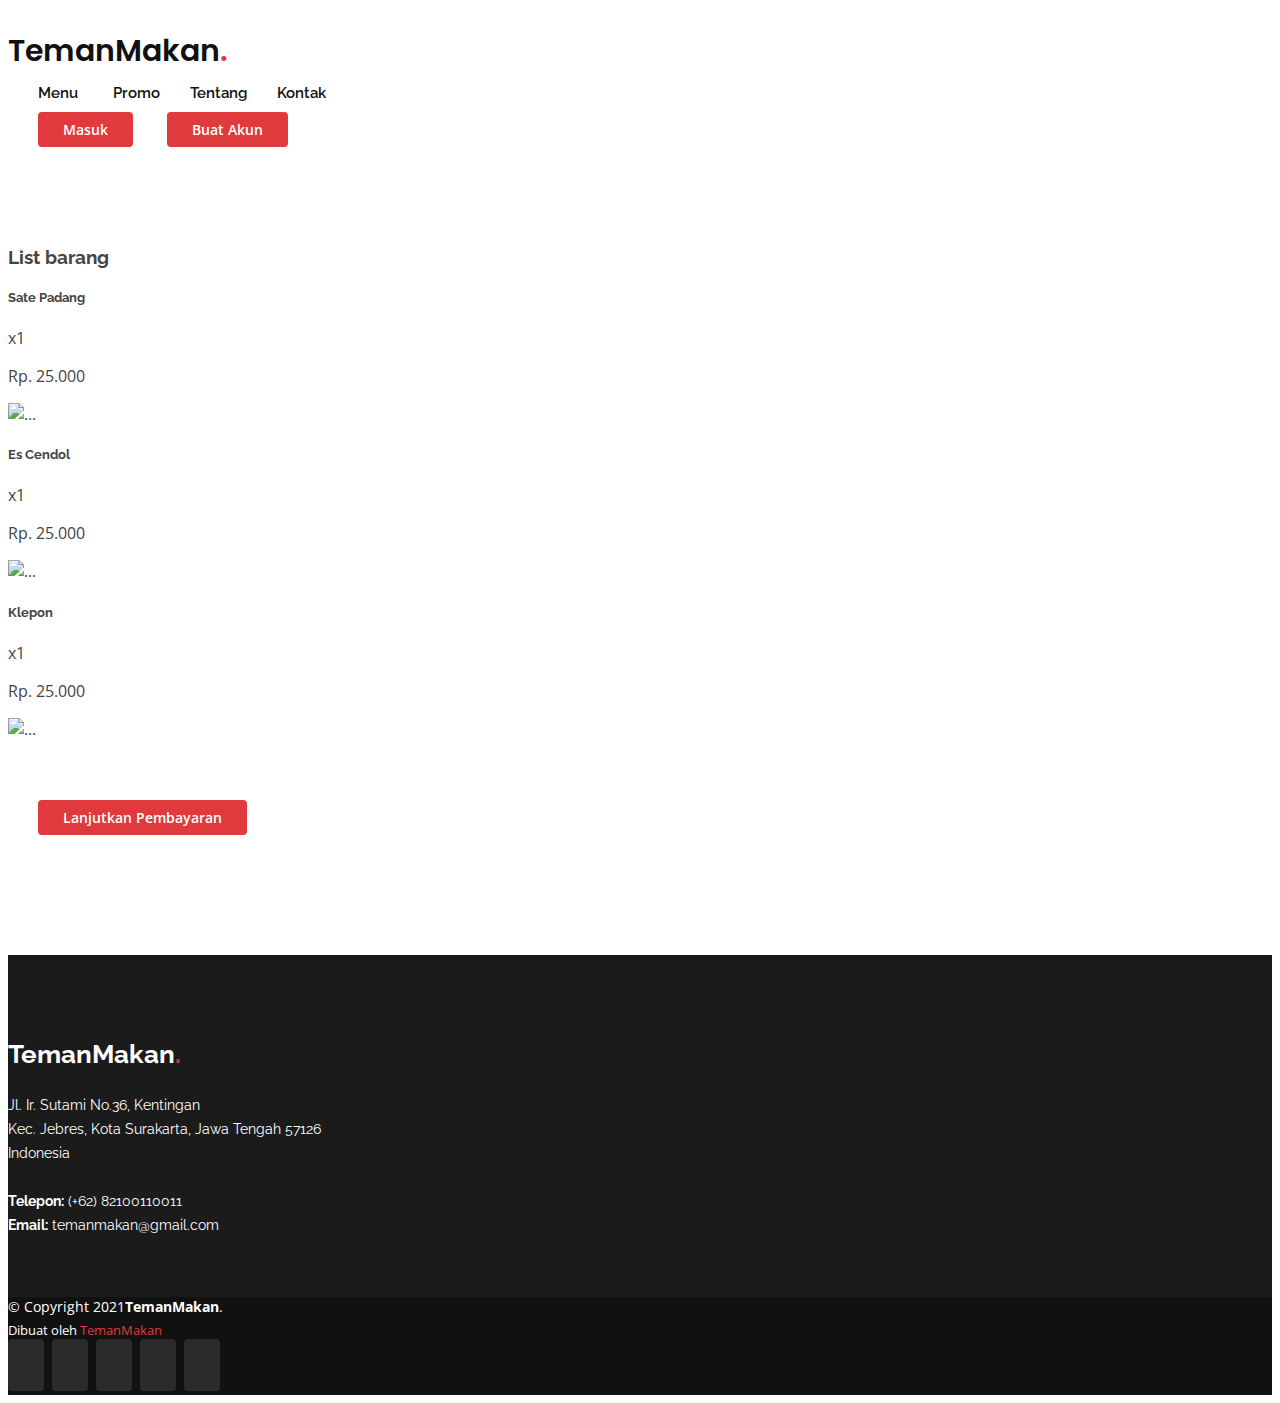
==== checkout.html @ f16b81bd "menambah login dan signup pada navbar" ====
<!DOCTYPE html>
<html lang="en">
  <head>
    <meta charset="utf-8" />
    <meta content="width=device-width, initial-scale=1.0" name="viewport" />

    <title>Teman Makan | Checkout</title>
    <meta content="" name="description" />
    <meta content="" name="keywords" />

    <!-- Favicons -->
    <link href="assets/img/favicon.png" rel="icon" />
    <link href="assets/img/apple-touch-icon.png" rel="apple-touch-icon" />

    <!-- Google Fonts -->
    <link
      href="https://fonts.googleapis.com/css?family=Open+Sans:300,300i,400,400i,600,600i,700,700i|Raleway:300,300i,400,400i,500,500i,600,600i,700,700i|Poppins:300,300i,400,400i,500,500i,600,600i,700,700i"
      rel="stylesheet"
    />

    <!-- Vendor CSS Files -->
    <link href="assets/vendor/aos/aos.css" rel="stylesheet" />
    <link
      href="assets/vendor/bootstrap/css/bootstrap.min.css"
      rel="stylesheet"
    />
    <link
      href="assets/vendor/bootstrap-icons/bootstrap-icons.css"
      rel="stylesheet"
    />
    <link href="assets/vendor/boxicons/css/boxicons.min.css" rel="stylesheet" />
    <link
      href="assets/vendor/glightbox/css/glightbox.min.css"
      rel="stylesheet"
    />
    <link href="assets/vendor/remixicon/remixicon.css" rel="stylesheet" />
    <link href="assets/vendor/swiper/swiper-bundle.min.css" rel="stylesheet" />

    <!-- Template Main CSS File -->
    <link href="assets/css/style.css" rel="stylesheet" />

    <!-- =======================================================
  * Template Name: Presento - v3.6.0
  * Template URL: https://bootstrapmade.com/presento-bootstrap-corporate-template/
  * Author: BootstrapMade.com
  * License: https://bootstrapmade.com/license/
  ======================================================== -->
  </head>

  <body>
    <!-- ======= Header ======= -->
    <header id="header" class="fixed-top d-flex align-items-center">
      <div class="container d-flex align-items-center">
        <h1 class="logo me-auto">
          <a href="index.html">TemanMakan<span>.</span></a>
        </h1>
        <!-- Uncomment below if you prefer to use an image logo -->
        <!-- <a href="index.html" class="logo me-auto"><img src="assets/img/logo.png" alt=""></a>-->

        <nav id="navbar" class="navbar order-last order-lg-0">
          <ul>
            <li class="dropdown">
              <a href="#"
                ><span>Menu</span> <i class="bi bi-chevron-down"></i
              ></a>
              <ul>
                <li><a href="menu.html">Makanan</a></li>
                <li><a href="menu.html">Minuman</a></li>
                <li><a href="menu.html">Kudapan</a></li>
              </ul>
            </li>
            <li><a class="nav-link scrollto" href="#promo">Promo</a></li>
            <li><a class="nav-link scrollto" href="#tentang">Tentang</a></li>
            <li><a class="nav-link scrollto" href="#kontak">Kontak</a></li>
          </ul>
          <i class="bi bi-list mobile-nav-toggle"></i>
        </nav>
        <!-- .navbar -->

        <a href="#" class="get-started-btn scrollto">Masuk</a>
        <a href="#" class="get-started-btn scrollto buat-akun">Buat Akun</a>
      </div>
    </header>
    <!-- End Header -->

    <!-- ======= Hero Section ======= -->

    <section id="section-checkout">
      <div class="container">
        <div class="row mt-5">
          <h3>List barang</h3>
        </div>

        <div class="row mt-5 justify-content-center">
          <div class="col-sm-6 my-auto">
            <h5>Sate Padang</h5>
            <p>x1</p>
            <p>Rp. 25.000</p>
          </div>
          <div class="col-sm-3 text-center">
            <img src="img/sate-padang.jfif" class="card-img-top" alt="..." />
          </div>
        </div>

        <div class="row mt-5 justify-content-center">
          <div class="col-sm-6 my-auto">
            <h5>Es Cendol</h5>
            <p>x1</p>
            <p>Rp. 25.000</p>
          </div>
          <div class="col-sm-3 text-center">
            <img src="img/cendol.jpg" class="card-img-top" alt="..." />
          </div>
        </div>

        <div class="row mt-5 justify-content-center">
          <div class="col-sm-6 my-auto">
            <h5>Klepon</h5>
            <p>x1</p>
            <p>Rp. 25.000</p>
          </div>
          <div class="col-sm-3 text-center">
            <img src="img/klepon.jpg" class="card-img-top" alt="..." />
          </div>
        </div>

        <section class="cartButton text-center">
          <a href="checkout.html" class="get-started-btn scrollto" id="checkout"
            >Lanjutkan Pembayaran</a
          >
        </section>
      </div>
    </section>

    <!-- ======= Footer ======= -->
    <footer id="footer">
      <div class="footer-top">
        <div class="container">
          <div class="row">
            <div class="col-lg-3 col-md-6 footer-contact">
              <h3>TemanMakan<span>.</span></h3>
              <p>
                Jl. Ir. Sutami No.36, Kentingan <br />
                Kec. Jebres, Kota Surakarta, Jawa Tengah 57126<br />
                Indonesia <br /><br />
                <strong>Telepon:</strong> (+62) 82100110011<br />
                <strong>Email:</strong> temanmakan@gmail.com<br />
              </p>
            </div>
          </div>
        </div>
      </div>

      <div class="container d-md-flex py-4">
        <div class="me-md-auto text-center text-md-start">
          <div class="copyright">
            &copy; Copyright 2021<strong><span>TemanMakan</span></strong
            >.
          </div>
          <div class="credits">
            <!-- All the links in the footer should remain intact. -->
            <!-- You can delete the links only if you purchased the pro version. -->
            <!-- Licensing information: https://bootstrapmade.com/license/ -->
            <!-- Purchase the pro version with working PHP/AJAX contact form: https://bootstrapmade.com/presento-bootstrap-corporate-template/ -->
            Dibuat oleh <a href="#">TemanMakan</a>
          </div>
        </div>
        <div class="social-links text-center text-md-end pt-3 pt-md-0">
          <a href="#" class="twitter"><i class="bx bxl-twitter"></i></a>
          <a href="#" class="facebook"><i class="bx bxl-facebook"></i></a>
          <a href="#" class="instagram"><i class="bx bxl-instagram"></i></a>
          <a href="#" class="google-plus"><i class="bx bxl-skype"></i></a>
          <a href="#" class="linkedin"><i class="bx bxl-linkedin"></i></a>
        </div>
      </div>
    </footer>
    <!-- End Footer -->

    <a
      href="#"
      class="back-to-top d-flex align-items-center justify-content-center"
      ><i class="bi bi-arrow-up-short"></i
    ></a>

    <!-- Vendor JS Files -->
    <script src="assets/vendor/aos/aos.js"></script>
    <script src="assets/vendor/bootstrap/js/bootstrap.bundle.min.js"></script>
    <script src="assets/vendor/glightbox/js/glightbox.min.js"></script>
    <script src="assets/vendor/isotope-layout/isotope.pkgd.min.js"></script>
    <script src="assets/vendor/php-email-form/validate.js"></script>
    <script src="assets/vendor/purecounter/purecounter.js"></script>
    <script src="assets/vendor/swiper/swiper-bundle.min.js"></script>

    <!-- Template Main JS File -->
    <script src="assets/js/main.js"></script>
  </body>
</html>
---- assets/css/style.css ----
/**
* Template Name: Presento - v3.6.0
* Template URL: https://bootstrapmade.com/presento-bootstrap-corporate-template/
* Author: BootstrapMade.com
* License: https://bootstrapmade.com/license/
*/

/*--------------------------------------------------------------
# General
--------------------------------------------------------------*/
body {
  font-family: "Open Sans", sans-serif;
  color: #444444;
}
/* Buat akun */

a {
  color: #e03a3c;
  text-decoration: none;
}

a:hover {
  color: #e76668;
  text-decoration: none;
}

h1,
h2,
h3,
h4,
h5,
h6 {
  font-family: "Raleway", sans-serif;
}

/*--------------------------------------------------------------
# Back to top button
--------------------------------------------------------------*/
.back-to-top {
  position: fixed;
  visibility: hidden;
  opacity: 0;
  right: 15px;
  bottom: 15px;
  z-index: 996;
  background: #e03a3c;
  width: 40px;
  height: 40px;
  border-radius: 4px;
  transition: all 0.4s;
}
.back-to-top i {
  font-size: 28px;
  color: #fff;
  line-height: 0;
}
.back-to-top:hover {
  background: #e65d5f;
  color: #fff;
}
.back-to-top.active {
  visibility: visible;
  opacity: 1;
}

/*--------------------------------------------------------------
# Disable aos animation delay on mobile devices
--------------------------------------------------------------*/
@media screen and (max-width: 768px) {
  [data-aos-delay] {
    transition-delay: 0 !important;
  }
}
/*--------------------------------------------------------------
# Header
--------------------------------------------------------------*/
#header {
  background: #fff;
  transition: all 0.5s;
  z-index: 997;
  padding: 20px 0;
}
#header.header-scrolled {
  padding: 12px 0;
  box-shadow: 0px 2px 15px rgba(0, 0, 0, 0.1);
}
#header .logo {
  font-size: 30px;
  margin: 0;
  padding: 0;
  font-weight: 600;
  font-family: "Poppins", sans-serif;
}
#header .logo a {
  color: #111111;
}
#header .logo a span {
  color: #e03a3c;
}
#header .logo img {
  max-height: 40px;
}

/*--------------------------------------------------------------
# Get Startet Button
--------------------------------------------------------------*/
.get-started-btn {
  margin-left: 30px;
  background: #e03a3c;
  color: #fff;
  border-radius: 4px;
  padding: 8px 25px;
  white-space: nowrap;
  transition: 0.3s;
  font-size: 14px;
  font-weight: 600;
  display: inline-block;
}
.get-started-btn:hover {
  background: #111111;
  color: #fff;
}
@media (max-width: 992px) {
  .get-started-btn {
    margin: 0 15px 0 0;
    padding: 6px 18px;
  }
}

/*--------------------------------------------------------------
# Navigation Menu
--------------------------------------------------------------*/
/**
* Desktop Navigation 
*/
.navbar {
  padding: 0;
}
.navbar ul {
  margin: 0;
  padding: 0;
  display: flex;
  list-style: none;
  align-items: center;
}
.navbar li {
  position: relative;
}
.navbar a,
.navbar a:focus {
  display: flex;
  align-items: center;
  justify-content: space-between;
  padding: 10px 0 10px 30px;
  font-family: "Raleway", sans-serif;
  font-size: 15px;
  font-weight: 600;
  color: #111111;
  white-space: nowrap;
  transition: 0.3s;
}
.navbar a i,
.navbar a:focus i {
  font-size: 12px;
  line-height: 0;
  margin-left: 5px;
}
.navbar a:hover,
.navbar .active,
.navbar .active:focus,
.navbar li:hover > a {
  color: #e03a3c;
}
.navbar .dropdown ul {
  display: block;
  position: absolute;
  left: 30px;
  top: calc(100% + 30px);
  margin: 0;
  padding: 10px 0;
  z-index: 99;
  opacity: 0;
  visibility: hidden;
  background: #fff;
  box-shadow: 0px 0px 30px rgba(127, 137, 161, 0.25);
  transition: 0.3s;
}
.navbar .dropdown ul li {
  min-width: 200px;
}
.navbar .dropdown ul a {
  padding: 10px 20px;
  font-size: 14px;
}
.navbar .dropdown ul a i {
  font-size: 12px;
}
.navbar .dropdown ul a:hover,
.navbar .dropdown ul .active:hover,
.navbar .dropdown ul li:hover > a {
  color: #e03a3c;
}
.navbar .dropdown:hover > ul {
  opacity: 1;
  top: 100%;
  visibility: visible;
}
.navbar .dropdown .dropdown ul {
  top: 0;
  left: calc(100% - 30px);
  visibility: hidden;
}
.navbar .dropdown .dropdown:hover > ul {
  opacity: 1;
  top: 0;
  left: 100%;
  visibility: visible;
}
@media (max-width: 1366px) {
  .navbar .dropdown .dropdown ul {
    left: -90%;
  }
  .navbar .dropdown .dropdown:hover > ul {
    left: -100%;
  }
}

/**
* Mobile Navigation 
*/
.mobile-nav-toggle {
  color: #111111;
  font-size: 28px;
  cursor: pointer;
  display: none;
  line-height: 0;
  transition: 0.5s;
}
.mobile-nav-toggle.bi-x {
  color: #fff;
}

@media (max-width: 991px) {
  .mobile-nav-toggle {
    display: block;
  }

  .navbar ul {
    display: none;
  }
}
.navbar-mobile {
  position: fixed;
  overflow: hidden;
  top: 0;
  right: 0;
  left: 0;
  bottom: 0;
  background: rgba(0, 0, 0, 0.9);
  transition: 0.3s;
  z-index: 999;
}
.navbar-mobile .mobile-nav-toggle {
  position: absolute;
  top: 15px;
  right: 15px;
}
.navbar-mobile ul {
  display: block;
  position: absolute;
  top: 55px;
  right: 15px;
  bottom: 15px;
  left: 15px;
  padding: 10px 0;
  background-color: #fff;
  overflow-y: auto;
  transition: 0.3s;
}
.navbar-mobile a,
.navbar-mobile a:focus {
  padding: 10px 20px;
  font-size: 15px;
  color: #111111;
}
.navbar-mobile a:hover,
.navbar-mobile .active,
.navbar-mobile li:hover > a {
  color: #e03a3c;
}
.navbar-mobile .getstarted,
.navbar-mobile .getstarted:focus {
  margin: 15px;
}
.navbar-mobile .dropdown ul {
  position: static;
  display: none;
  margin: 10px 20px;
  padding: 10px 0;
  z-index: 99;
  opacity: 1;
  visibility: visible;
  background: #fff;
  box-shadow: 0px 0px 30px rgba(127, 137, 161, 0.25);
}
.navbar-mobile .dropdown ul li {
  min-width: 200px;
}
.navbar-mobile .dropdown ul a {
  padding: 10px 20px;
}
.navbar-mobile .dropdown ul a i {
  font-size: 12px;
}
.navbar-mobile .dropdown ul a:hover,
.navbar-mobile .dropdown ul .active:hover,
.navbar-mobile .dropdown ul li:hover > a {
  color: #e03a3c;
}
.navbar-mobile .dropdown > .dropdown-active {
  display: block;
}

/*--------------------------------------------------------------
# Hero Section
--------------------------------------------------------------*/
#hero {
  width: 100%;
  height: 100vh;
  background: url("../../img/getukhome.jpg") top center no-repeat;
  background-size: cover;
  position: relative;
  padding-top: 82px;
}
#hero:before {
  content: "";
  background: rgba(0, 0, 0, 0.6);
  position: absolute;
  bottom: 0;
  top: 0;
  left: 0;
  right: 0;
}
#hero h1 {
  margin: 0;
  font-size: 48px;
  font-weight: 700;
  color: #fff;
}
#hero h2 {
  color: #fff;
  margin: 10px 0 0 0;
  font-size: 24px;
}
#hero .btn-get-started {
  font-family: "Raleway", sans-serif;
  font-weight: 500;
  font-size: 16px;
  letter-spacing: 1px;
  display: inline-block;
  padding: 10px 30px;
  border-radius: 4px;
  transition: 0.5s;
  margin-top: 30px;
  color: #fff;
  background: #e03a3c;
  border: 2px solid #e03a3c;
}
#hero .btn-get-started:hover {
  background: transparent;
  border-color: #fff;
}

/* Hero Text */
#hero h3 {
  color: white;
}

/* card price */
.card .price {
  color: #18d26e;
  text-align: right;
}

/* checktout  */
#section-checkout img {
  width: 150px;
}

@media (max-width: 768px) {
  #hero {
    text-align: center;
    padding-top: 58px;
  }
  #hero h1 {
    font-size: 28px;
  }
  #hero h2 {
    font-size: 18px;
    line-height: 24px;
  }
}
@media (max-height: 500px) {
  #hero {
    height: 120vh;
  }
}

/*--------------------------------------------------------------
# Sections General
--------------------------------------------------------------*/
section {
  padding: 60px 0;
  overflow: hidden;
  position: relative;
}

.section-title {
  text-align: center;
  padding-bottom: 30px;
  position: relative;
}
.section-title h2 {
  font-size: 32px;
  font-weight: bold;
  text-transform: uppercase;
  margin-bottom: 20px;
  padding-bottom: 20px;
  position: relative;
}
.section-title h2::after {
  content: "";
  position: absolute;
  display: block;
  width: 50px;
  height: 3px;
  background: #e03a3c;
  bottom: 0;
  left: calc(50% - 25px);
}
.section-title p {
  margin-bottom: 0;
}

.section-bg {
  padding: 120px 0;
  color: #fff;
}
.section-bg:before {
  content: "";
  background: #1b1b1b;
  position: absolute;
  bottom: 60px;
  top: 60px;
  left: 0;
  right: 0;
  transform: skewY(-3deg);
}

/*--------------------------------------------------------------
# Breadcrumbs
--------------------------------------------------------------*/
.breadcrumbs {
  padding: 15px 0;
  background: #2b2b2b;
  min-height: 40px;
  margin-top: 82px;
  color: #fff;
}
.breadcrumbs h2 {
  font-size: 28px;
  font-weight: 500;
}
.breadcrumbs ol {
  display: flex;
  flex-wrap: wrap;
  list-style: none;
  padding: 0 0 10px 0;
  margin: 0;
  font-size: 14px;
}
.breadcrumbs ol a {
  color: #aaaaaa;
}
.breadcrumbs ol a:hover {
  color: #fff;
  transition: 0.3s;
}
.breadcrumbs ol li + li {
  padding-left: 10px;
}
.breadcrumbs ol li + li::before {
  display: inline-block;
  padding-right: 10px;
  color: #e03a3c;
  content: "/";
}

/*--------------------------------------------------------------
# Clients
--------------------------------------------------------------*/
.clients .swiper-pagination {
  margin-top: 20px;
  position: relative;
}
.clients .swiper-pagination .swiper-pagination-bullet {
  width: 12px;
  height: 12px;
  background-color: #fff;
  opacity: 1;
  border: 1px solid #e03a3c;
}
.clients .swiper-pagination .swiper-pagination-bullet-active {
  background-color: #e03a3c;
}
.clients .swiper-slide img {
  opacity: 0.5;
  transition: 0.3s;
  filter: grayscale(100);
}
.clients .swiper-slide img:hover {
  opacity: 1;
  filter: none;
}

/*--------------------------------------------------------------
# About
--------------------------------------------------------------*/
.about .container {
  position: relative;
  z-index: 10;
}
.about .content {
  padding: 30px 30px 30px 0;
}
.about .content h3 {
  font-weight: 700;
  font-size: 34px;
  margin-bottom: 30px;
}
.about .content p {
  margin-bottom: 30px;
}
.about .content .about-btn {
  padding: 8px 30px 9px 30px;
  color: #fff;
  border-radius: 50px;
  transition: 0.3s;
  text-transform: uppercase;
  font-weight: 600;
  font-size: 13px;
  display: inline-flex;
  align-items: center;
  border: 2px solid #e03a3c;
}
.about .content .about-btn i {
  font-size: 16px;
  padding-left: 5px;
}
.about .content .about-btn:hover {
  background: #e35052;
  background: #e03a3c;
}
.about .icon-boxes .icon-box {
  margin-top: 30px;
}
.about .icon-boxes .icon-box i {
  font-size: 40px;
  color: #e03a3c;
  margin-bottom: 10px;
}
.about .icon-boxes .icon-box h4 {
  font-size: 20px;
  font-weight: 700;
  margin: 0 0 10px 0;
}
.about .icon-boxes .icon-box p {
  font-size: 15px;
  color: #848484;
}
@media (max-width: 1200px) {
  .about .content {
    padding-right: 0;
  }
}
@media (max-width: 768px) {
  .about {
    text-align: center;
  }
}

/*--------------------------------------------------------------
# Counts
--------------------------------------------------------------*/
.counts {
  padding-top: 80px;
}
.counts .count-box {
  padding: 30px 30px 25px 30px;
  width: 100%;
  position: relative;
  text-align: center;
  box-shadow: 0px 2px 35px rgba(0, 0, 0, 0.06);
  border-radius: 4px;
}
.counts .count-box i {
  position: absolute;
  width: 54px;
  height: 54px;
  top: -27px;
  left: 50%;
  transform: translateX(-50%);
  font-size: 24px;
  background: #fff;
  color: #e03a3c;
  border-radius: 50px;
  border: 2px solid #fff;
  box-shadow: 0px 2px 25px rgba(0, 0, 0, 0.1);
  display: inline-flex;
  align-items: center;
  justify-content: center;
}
.counts .count-box span {
  font-size: 36px;
  display: block;
  font-weight: 700;
  color: #111111;
}
.counts .count-box p {
  padding: 0;
  margin: 0;
  font-family: "Raleway", sans-serif;
  font-size: 14px;
}

/*--------------------------------------------------------------
# Tabs
--------------------------------------------------------------*/
.tabs .nav-tabs {
  border: 0;
}
.tabs .nav-link {
  border: 1px solid #b9b9b9;
  padding: 15px;
  transition: 0.3s;
  color: #111111;
  border-radius: 0;
  display: flex;
  align-items: center;
  justify-content: center;
  cursor: pointer;
}
.tabs .nav-link i {
  padding-right: 15px;
  font-size: 48px;
}
.tabs .nav-link h4 {
  font-size: 18px;
  font-weight: 600;
  margin: 0;
}
.tabs .nav-link:hover {
  color: #e03a3c;
}
.tabs .nav-link.active {
  background: #e03a3c;
  color: #fff;
  border-color: #e03a3c;
}
@media (max-width: 768px) {
  .tabs .nav-link i {
    padding: 0;
    line-height: 1;
    font-size: 36px;
  }
}
@media (max-width: 575px) {
  .tabs .nav-link {
    padding: 15px;
  }
  .tabs .nav-link i {
    font-size: 24px;
  }
}
.tabs .tab-content {
  margin-top: 30px;
}
.tabs .tab-pane h3 {
  font-weight: 600;
  font-size: 26px;
}
.tabs .tab-pane ul {
  list-style: none;
  padding: 0;
}
.tabs .tab-pane ul li {
  padding-bottom: 10px;
}
.tabs .tab-pane ul i {
  font-size: 20px;
  padding-right: 4px;
  color: #e03a3c;
}
.tabs .tab-pane p:last-child {
  margin-bottom: 0;
}

/*--------------------------------------------------------------
# Services
--------------------------------------------------------------*/
.services .icon-box {
  margin-bottom: 20px;
  padding: 30px;
  border-radius: 6px;
  background: #252525;
  transition: 0.3s;
}
.services .icon-box:hover {
  background: #2b2b2b;
}
.services .icon-box i {
  float: left;
  color: #e03a3c;
  font-size: 40px;
  line-height: 0;
}
.services .icon-box h4 {
  margin-left: 70px;
  font-weight: 700;
  margin-bottom: 15px;
  font-size: 18px;
}
.services .icon-box h4 a {
  color: #fff;
  transition: 0.3s;
}
.services .icon-box h4 a:hover {
  text-decoration: underline;
}
.services .icon-box .icon-box:hover h4 a {
  color: #e03a3c;
}
.services .icon-box p {
  margin-left: 70px;
  line-height: 24px;
  font-size: 14px;
}

/*--------------------------------------------------------------
# Portfolio
--------------------------------------------------------------*/
.portfolio .portfolio-item {
  margin-bottom: 30px;
}
.portfolio #portfolio-flters {
  padding: 0;
  margin: 0 auto 20px auto;
  list-style: none;
  text-align: center;
}
.portfolio #portfolio-flters li {
  cursor: pointer;
  display: inline-block;
  padding: 8px 15px 10px 15px;
  font-size: 14px;
  font-weight: 600;
  line-height: 1;
  text-transform: uppercase;
  color: #444444;
  margin-bottom: 5px;
  transition: all 0.3s ease-in-out;
  border-radius: 3px;
}
.portfolio #portfolio-flters li:hover,
.portfolio #portfolio-flters li.filter-active {
  color: #fff;
  background: #e03a3c;
}
.portfolio #portfolio-flters li:last-child {
  margin-right: 0;
}
.portfolio .portfolio-wrap {
  transition: 0.3s;
  position: relative;
  overflow: hidden;
  z-index: 1;
  background: rgba(17, 17, 17, 0.6);
}
.portfolio .portfolio-wrap::before {
  content: "";
  background: rgba(17, 17, 17, 0.6);
  position: absolute;
  left: 0;
  right: 0;
  top: 0;
  bottom: 0;
  transition: all ease-in-out 0.3s;
  z-index: 2;
  opacity: 0;
}
.portfolio .portfolio-wrap img {
  transition: all ease-in-out 0.3s;
}
.portfolio .portfolio-wrap .portfolio-info {
  opacity: 0;
  position: absolute;
  top: 0;
  left: 0;
  right: 0;
  bottom: 0;
  z-index: 3;
  transition: all ease-in-out 0.3s;
  display: flex;
  flex-direction: column;
  justify-content: flex-end;
  align-items: flex-start;
  padding: 20px;
}
.portfolio .portfolio-wrap .portfolio-info h4 {
  font-size: 20px;
  color: #fff;
  font-weight: 600;
}
.portfolio .portfolio-wrap .portfolio-info p {
  color: rgba(255, 255, 255, 0.7);
  font-size: 14px;
  text-transform: uppercase;
  padding: 0;
  margin: 0;
  font-style: italic;
}
.portfolio .portfolio-wrap .portfolio-links {
  text-align: center;
  z-index: 4;
}
.portfolio .portfolio-wrap .portfolio-links a {
  color: rgba(255, 255, 255, 0.4);
  margin: 0 5px 0 0;
  font-size: 28px;
  display: inline-block;
  transition: 0.3s;
}
.portfolio .portfolio-wrap .portfolio-links a:hover {
  color: #fff;
}
.portfolio .portfolio-wrap:hover::before {
  opacity: 1;
}
.portfolio .portfolio-wrap:hover img {
  transform: scale(1.2);
}
.portfolio .portfolio-wrap:hover .portfolio-info {
  opacity: 1;
}

/*--------------------------------------------------------------
# Portfolio Details
--------------------------------------------------------------*/
.portfolio-details {
  padding-top: 40px;
}
.portfolio-details .portfolio-details-slider img {
  width: 100%;
}
.portfolio-details .portfolio-details-slider .swiper-pagination {
  margin-top: 20px;
  position: relative;
}
.portfolio-details
  .portfolio-details-slider
  .swiper-pagination
  .swiper-pagination-bullet {
  width: 12px;
  height: 12px;
  background-color: #fff;
  opacity: 1;
  border: 1px solid #e03a3c;
}
.portfolio-details
  .portfolio-details-slider
  .swiper-pagination
  .swiper-pagination-bullet-active {
  background-color: #e03a3c;
}
.portfolio-details .portfolio-info {
  padding: 30px;
  box-shadow: 0px 0 30px rgba(17, 17, 17, 0.08);
}
.portfolio-details .portfolio-info h3 {
  font-size: 22px;
  font-weight: 700;
  margin-bottom: 20px;
  padding-bottom: 20px;
  border-bottom: 1px solid #eee;
}
.portfolio-details .portfolio-info ul {
  list-style: none;
  padding: 0;
  font-size: 15px;
}
.portfolio-details .portfolio-info ul li + li {
  margin-top: 10px;
}
.portfolio-details .portfolio-description {
  padding-top: 30px;
}
.portfolio-details .portfolio-description h2 {
  font-size: 26px;
  font-weight: 700;
  margin-bottom: 20px;
}
.portfolio-details .portfolio-description p {
  padding: 0;
}

/*--------------------------------------------------------------
# Testimonials
--------------------------------------------------------------*/
.testimonials .testimonials-carousel,
.testimonials .testimonials-slider {
  overflow: hidden;
}
.testimonials .testimonial-item {
  box-sizing: content-box;
  padding: 30px;
  margin: 30px 15px;
  min-height: 200px;
  box-shadow: 0px 2px 12px rgba(0, 0, 0, 0.08);
  position: relative;
  background: #fff;
  border-radius: 15px;
}
.testimonials .testimonial-item .testimonial-img {
  width: 90px;
  border-radius: 10px;
  border: 6px solid #fff;
  float: left;
  margin: 0 10px 0 0;
}
.testimonials .testimonial-item h3 {
  font-size: 18px;
  font-weight: bold;
  margin: 25px 0 5px 0;
  color: #111;
}
.testimonials .testimonial-item h4 {
  font-size: 14px;
  color: #999;
  margin: 0;
}
.testimonials .testimonial-item .quote-icon-left,
.testimonials .testimonial-item .quote-icon-right {
  color: #fceaea;
  font-size: 26px;
}
.testimonials .testimonial-item .quote-icon-left {
  display: inline-block;
  left: -5px;
  position: relative;
}
.testimonials .testimonial-item .quote-icon-right {
  display: inline-block;
  right: -5px;
  position: relative;
  top: 10px;
}
.testimonials .testimonial-item p {
  font-style: italic;
  margin: 30px auto 15px auto;
}
.testimonials .swiper-pagination {
  margin-top: 20px;
  position: relative;
}
.testimonials .swiper-pagination .swiper-pagination-bullet {
  width: 12px;
  height: 12px;
  background-color: #fff;
  opacity: 1;
  border: 1px solid #e03a3c;
}
.testimonials .swiper-pagination .swiper-pagination-bullet-active {
  background-color: #e03a3c;
}

/*--------------------------------------------------------------
# Pricing
--------------------------------------------------------------*/
.pricing .box {
  padding: 20px;
  background: #2b2b2b;
  text-align: center;
  border-radius: 8px;
  position: relative;
  overflow: hidden;
}
.pricing .box h3 {
  font-weight: 400;
  padding: 15px;
  font-size: 18px;
  text-transform: uppercase;
  font-weight: 600;
}
.pricing .box h4 {
  font-size: 42px;
  font-weight: 500;
  font-family: "Open Sans", sans-serif;
  margin-bottom: 20px;
}
.pricing .box h4 sup {
  font-size: 20px;
  top: -15px;
  left: -3px;
}
.pricing .box h4 span {
  font-size: 16px;
  font-weight: 300;
}
.pricing .box ul {
  padding: 0;
  list-style: none;
  text-align: center;
  line-height: 20px;
  font-size: 14px;
}
.pricing .box ul li {
  padding-bottom: 16px;
}
.pricing .box ul i {
  color: #e03a3c;
  font-size: 18px;
  padding-right: 4px;
}
.pricing .box ul .na {
  color: rgba(255, 255, 255, 0.5);
  text-decoration: line-through;
}
.pricing .box .btn-wrap {
  padding: 15px;
  text-align: center;
}
.pricing .box .btn-buy {
  display: inline-block;
  padding: 10px 40px 12px 40px;
  border-radius: 4px;
  color: #fff;
  transition: none;
  font-size: 14px;
  font-weight: 400;
  font-family: "Raleway", sans-serif;
  font-weight: 600;
  transition: 0.3s;
  border: 2px solid rgba(255, 255, 255, 0.3);
}
.pricing .box .btn-buy:hover {
  border-color: #fff;
}
.pricing .featured {
  background: #e03a3c;
}

/*--------------------------------------------------------------
# Frequently Asked Questions
--------------------------------------------------------------*/
.faq .faq-list {
  padding: 0;
  list-style: none;
}
.faq .faq-list li {
  border-bottom: 1px solid #eee;
  margin-bottom: 20px;
  padding-bottom: 20px;
}
.faq .faq-list a {
  display: block;
  position: relative;
  font-family: #e03a3c;
  font-size: 18px;
  line-height: 24px;
  font-weight: 400;
  padding-right: 25px;
  cursor: pointer;
}
.faq .faq-list i {
  font-size: 24px;
  position: absolute;
  right: 0;
  top: 0;
}
.faq .faq-list p {
  margin-bottom: 0;
  padding: 10px 0 0 0;
}
.faq .faq-list .icon-show {
  display: none;
}
.faq .faq-list a.collapsed {
  color: #343a40;
}
.faq .faq-list a.collapsed:hover {
  color: #e03a3c;
}
.faq .faq-list a.collapsed .icon-show {
  display: inline-block;
}
.faq .faq-list a.collapsed .icon-close {
  display: none;
}

/*--------------------------------------------------------------
# Team
--------------------------------------------------------------*/
.team .member {
  margin-bottom: 20px;
  overflow: hidden;
  border-radius: 5px;
  background: #fff;
}
.team .member .member-img {
  position: relative;
  overflow: hidden;
}
.team .member .social {
  position: absolute;
  left: 0;
  bottom: 30px;
  right: 0;
  opacity: 0;
  transition: ease-in-out 0.3s;
  display: flex;
  align-items: center;
  justify-content: center;
}
.team .member .social a {
  transition: color 0.3s;
  color: #111111;
  margin: 0 3px;
  border-radius: 50px;
  width: 36px;
  height: 36px;
  background: #e03a3c;
  display: inline-flex;
  align-items: center;
  justify-content: center;
  transition: ease-in-out 0.3s;
  color: #fff;
}
.team .member .social a:hover {
  background: #111111;
}
.team .member .social i {
  font-size: 18px;
  line-height: 0;
}
.team .member .member-info {
  padding: 25px 15px;
}
.team .member .member-info h4 {
  font-weight: 700;
  margin-bottom: 5px;
  font-size: 18px;
  color: #111111;
}
.team .member .member-info span {
  display: block;
  font-size: 13px;
  font-weight: 400;
  color: #aaaaaa;
}
.team .member .member-info p {
  font-style: italic;
  font-size: 14px;
  line-height: 26px;
  color: #777777;
}
.team .member:hover .social {
  opacity: 1;
  bottom: 15px;
}

/*--------------------------------------------------------------
# Contact
--------------------------------------------------------------*/
.contact .info-box {
  color: #444444;
  text-align: center;
  box-shadow: 0 0 30px rgba(214, 215, 216, 0.6);
  padding: 30px 0 32px 0;
  border-radius: 4px;
}
.contact .info-box i {
  font-size: 32px;
  color: #e03a3c;
  border-radius: 50%;
  padding: 8px;
  border: 2px dotted #f8d4d5;
}
.contact .info-box h3 {
  font-size: 20px;
  color: #777777;
  font-weight: 700;
  margin: 10px 0;
}
.contact .info-box p {
  padding: 0;
  line-height: 24px;
  font-size: 14px;
  margin-bottom: 0;
}
.contact .php-email-form {
  box-shadow: 0 0 30px rgba(214, 215, 216, 0.6);
  padding: 30px;
  border-radius: 4px;
}
.contact .php-email-form .error-message {
  display: none;
  color: #fff;
  background: #ed3c0d;
  text-align: left;
  padding: 15px;
  font-weight: 600;
}
.contact .php-email-form .error-message br + br {
  margin-top: 25px;
}
.contact .php-email-form .sent-message {
  display: none;
  color: #fff;
  background: #18d26e;
  text-align: center;
  padding: 15px;
  font-weight: 600;
}
.contact .php-email-form .loading {
  display: none;
  background: #fff;
  text-align: center;
  padding: 15px;
}
.contact .php-email-form .loading:before {
  content: "";
  display: inline-block;
  border-radius: 50%;
  width: 24px;
  height: 24px;
  margin: 0 10px -6px 0;
  border: 3px solid #18d26e;
  border-top-color: #eee;
  -webkit-animation: animate-loading 1s linear infinite;
  animation: animate-loading 1s linear infinite;
}
.contact .php-email-form .form-group {
  margin-bottom: 25px;
}
.contact .php-email-form input,
.contact .php-email-form textarea {
  box-shadow: none;
  font-size: 14px;
  border-radius: 4px;
}
.contact .php-email-form input:focus,
.contact .php-email-form textarea:focus {
  border-color: #111111;
}
.contact .php-email-form input {
  padding: 10px 15px;
}
.contact .php-email-form textarea {
  padding: 12px 15px;
}
.contact .php-email-form button[type="submit"] {
  background: #e03a3c;
  border: 0;
  padding: 10px 32px;
  color: #fff;
  transition: 0.4s;
  border-radius: 4px;
}
.contact .php-email-form button[type="submit"]:hover {
  background: #e35052;
}
@-webkit-keyframes animate-loading {
  0% {
    transform: rotate(0deg);
  }
  100% {
    transform: rotate(360deg);
  }
}
@keyframes animate-loading {
  0% {
    transform: rotate(0deg);
  }
  100% {
    transform: rotate(360deg);
  }
}

/*--------------------------------------------------------------
# Blog
--------------------------------------------------------------*/
.blog {
  padding: 40px 0 20px 0;
}
.blog .entry {
  padding: 30px;
  margin-bottom: 60px;
  box-shadow: 0 4px 16px rgba(0, 0, 0, 0.1);
}
.blog .entry .entry-img {
  max-height: 440px;
  margin: -30px -30px 20px -30px;
  overflow: hidden;
}
.blog .entry .entry-title {
  font-size: 28px;
  font-weight: bold;
  padding: 0;
  margin: 0 0 20px 0;
}
.blog .entry .entry-title a {
  color: #111111;
  transition: 0.3s;
}
.blog .entry .entry-title a:hover {
  color: #e03a3c;
}
.blog .entry .entry-meta {
  margin-bottom: 15px;
  color: #777777;
}
.blog .entry .entry-meta ul {
  display: flex;
  flex-wrap: wrap;
  list-style: none;
  align-items: center;
  padding: 0;
  margin: 0;
}
.blog .entry .entry-meta ul li + li {
  padding-left: 20px;
}
.blog .entry .entry-meta i {
  font-size: 16px;
  margin-right: 8px;
  line-height: 0;
}
.blog .entry .entry-meta a {
  color: #777777;
  font-size: 14px;
  display: inline-block;
  line-height: 1;
}
.blog .entry .entry-content p {
  line-height: 24px;
}
.blog .entry .entry-content .read-more {
  -moz-text-align-last: right;
  text-align-last: right;
}
.blog .entry .entry-content .read-more a {
  display: inline-block;
  background: #e03a3c;
  color: #fff;
  padding: 6px 20px;
  transition: 0.3s;
  font-size: 14px;
  border-radius: 4px;
}
.blog .entry .entry-content .read-more a:hover {
  background: #e35052;
}
.blog .entry .entry-content h3 {
  font-size: 22px;
  margin-top: 30px;
  font-weight: bold;
}
.blog .entry .entry-content blockquote {
  overflow: hidden;
  background-color: #fafafa;
  padding: 60px;
  position: relative;
  text-align: center;
  margin: 20px 0;
}
.blog .entry .entry-content blockquote p {
  color: #444444;
  line-height: 1.6;
  margin-bottom: 0;
  font-style: italic;
  font-weight: 500;
  font-size: 22px;
}
.blog .entry .entry-content blockquote::after {
  content: "";
  position: absolute;
  left: 0;
  top: 0;
  bottom: 0;
  width: 3px;
  background-color: #111111;
  margin-top: 20px;
  margin-bottom: 20px;
}
.blog .entry .entry-footer {
  padding-top: 10px;
  border-top: 1px solid #e6e6e6;
}
.blog .entry .entry-footer i {
  color: #5e5e5e;
  display: inline;
}
.blog .entry .entry-footer a {
  color: #1e1e1e;
  transition: 0.3s;
}
.blog .entry .entry-footer a:hover {
  color: #e03a3c;
}
.blog .entry .entry-footer .cats {
  list-style: none;
  display: inline;
  padding: 0 20px 0 0;
  font-size: 14px;
}
.blog .entry .entry-footer .cats li {
  display: inline-block;
}
.blog .entry .entry-footer .tags {
  list-style: none;
  display: inline;
  padding: 0;
  font-size: 14px;
}
.blog .entry .entry-footer .tags li {
  display: inline-block;
}
.blog .entry .entry-footer .tags li + li::before {
  padding-right: 6px;
  color: #6c757d;
  content: ",";
}
.blog .entry .entry-footer .share {
  font-size: 16px;
}
.blog .entry .entry-footer .share i {
  padding-left: 5px;
}
.blog .entry-single {
  margin-bottom: 30px;
}
.blog .blog-author {
  padding: 20px;
  margin-bottom: 30px;
  box-shadow: 0 4px 16px rgba(0, 0, 0, 0.1);
}
.blog .blog-author img {
  width: 120px;
  margin-right: 20px;
}
.blog .blog-author h4 {
  font-weight: 600;
  font-size: 22px;
  margin-bottom: 0px;
  padding: 0;
  color: #111111;
}
.blog .blog-author .social-links {
  margin: 0 10px 10px 0;
}
.blog .blog-author .social-links a {
  color: rgba(17, 17, 17, 0.5);
  margin-right: 5px;
}
.blog .blog-author p {
  font-style: italic;
  color: #b7b7b7;
}
.blog .blog-comments {
  margin-bottom: 30px;
}
.blog .blog-comments .comments-count {
  font-weight: bold;
}
.blog .blog-comments .comment {
  margin-top: 30px;
  position: relative;
}
.blog .blog-comments .comment .comment-img {
  margin-right: 14px;
}
.blog .blog-comments .comment .comment-img img {
  width: 60px;
}
.blog .blog-comments .comment h5 {
  font-size: 16px;
  margin-bottom: 2px;
}
.blog .blog-comments .comment h5 a {
  font-weight: bold;
  color: #444444;
  transition: 0.3s;
}
.blog .blog-comments .comment h5 a:hover {
  color: #e03a3c;
}
.blog .blog-comments .comment h5 .reply {
  padding-left: 10px;
  color: #111111;
}
.blog .blog-comments .comment h5 .reply i {
  font-size: 20px;
}
.blog .blog-comments .comment time {
  display: block;
  font-size: 14px;
  color: #2b2b2b;
  margin-bottom: 5px;
}
.blog .blog-comments .comment.comment-reply {
  padding-left: 40px;
}
.blog .blog-comments .reply-form {
  margin-top: 30px;
  padding: 30px;
  box-shadow: 0 4px 16px rgba(0, 0, 0, 0.1);
}
.blog .blog-comments .reply-form h4 {
  font-weight: bold;
  font-size: 22px;
}
.blog .blog-comments .reply-form p {
  font-size: 14px;
}
.blog .blog-comments .reply-form input {
  border-radius: 4px;
  padding: 10px 10px;
  font-size: 14px;
}
.blog .blog-comments .reply-form input:focus {
  box-shadow: none;
  border-color: #ee9293;
}
.blog .blog-comments .reply-form textarea {
  border-radius: 4px;
  padding: 10px 10px;
  font-size: 14px;
}
.blog .blog-comments .reply-form textarea:focus {
  box-shadow: none;
  border-color: #ee9293;
}
.blog .blog-comments .reply-form .form-group {
  margin-bottom: 25px;
}
.blog .blog-comments .reply-form .btn-primary {
  border-radius: 4px;
  padding: 10px 20px;
  border: 0;
  background-color: #111111;
}
.blog .blog-comments .reply-form .btn-primary:hover {
  background-color: #1e1e1e;
}
.blog .blog-pagination {
  color: #444444;
}
.blog .blog-pagination ul {
  display: flex;
  padding: 0;
  margin: 0;
  list-style: none;
}
.blog .blog-pagination li {
  margin: 0 5px;
  transition: 0.3s;
}
.blog .blog-pagination li a {
  color: #111111;
  padding: 7px 16px;
  display: flex;
  align-items: center;
  justify-content: center;
}
.blog .blog-pagination li.active,
.blog .blog-pagination li:hover {
  background: #e03a3c;
}
.blog .blog-pagination li.active a,
.blog .blog-pagination li:hover a {
  color: #fff;
}
.blog .sidebar {
  padding: 30px;
  margin: 0 0 60px 20px;
  box-shadow: 0 4px 16px rgba(0, 0, 0, 0.1);
}
.blog .sidebar .sidebar-title {
  font-size: 20px;
  font-weight: 700;
  padding: 0 0 0 0;
  margin: 0 0 15px 0;
  color: #111111;
  position: relative;
}
.blog .sidebar .sidebar-item {
  margin-bottom: 30px;
}
.blog .sidebar .search-form form {
  background: #fff;
  border: 1px solid #ddd;
  padding: 3px 10px;
  position: relative;
}
.blog .sidebar .search-form form input[type="text"] {
  border: 0;
  padding: 4px;
  border-radius: 4px;
  width: calc(100% - 40px);
}
.blog .sidebar .search-form form button {
  position: absolute;
  top: 0;
  right: 0;
  bottom: 0;
  border: 0;
  background: none;
  font-size: 16px;
  padding: 0 15px;
  margin: -1px;
  background: #e03a3c;
  color: #fff;
  transition: 0.3s;
  border-radius: 0 4px 4px 0;
  line-height: 0;
}
.blog .sidebar .search-form form button i {
  line-height: 0;
}
.blog .sidebar .search-form form button:hover {
  background: #e34c4d;
}
.blog .sidebar .categories ul {
  list-style: none;
  padding: 0;
}
.blog .sidebar .categories ul li + li {
  padding-top: 10px;
}
.blog .sidebar .categories ul a {
  color: #111111;
  transition: 0.3s;
}
.blog .sidebar .categories ul a:hover {
  color: #e03a3c;
}
.blog .sidebar .categories ul a span {
  padding-left: 5px;
  color: #aaaaaa;
  font-size: 14px;
}
.blog .sidebar .recent-posts .post-item + .post-item {
  margin-top: 15px;
}
.blog .sidebar .recent-posts img {
  width: 80px;
  float: left;
}
.blog .sidebar .recent-posts h4 {
  font-size: 15px;
  margin-left: 95px;
  font-weight: bold;
}
.blog .sidebar .recent-posts h4 a {
  color: #111111;
  transition: 0.3s;
}
.blog .sidebar .recent-posts h4 a:hover {
  color: #e03a3c;
}
.blog .sidebar .recent-posts time {
  display: block;
  margin-left: 95px;
  font-style: italic;
  font-size: 14px;
  color: #aaaaaa;
}
.blog .sidebar .tags {
  margin-bottom: -10px;
}
.blog .sidebar .tags ul {
  list-style: none;
  padding: 0;
}
.blog .sidebar .tags ul li {
  display: inline-block;
}
.blog .sidebar .tags ul a {
  color: #515151;
  font-size: 14px;
  padding: 6px 14px;
  margin: 0 6px 8px 0;
  border: 1px solid #c4c4c4;
  display: inline-block;
  transition: 0.3s;
}
.blog .sidebar .tags ul a:hover {
  color: #fff;
  border: 1px solid #e03a3c;
  background: #e03a3c;
}
.blog .sidebar .tags ul a span {
  padding-left: 5px;
  color: #aaaaaa;
  font-size: 14px;
}

/*--------------------------------------------------------------
# Footer
--------------------------------------------------------------*/
#footer {
  color: #fff;
  font-size: 14px;
  background: #111111;
}
#footer .footer-top {
  padding: 60px 0 30px 0;
  background: #1b1b1b;
}
#footer .footer-top .footer-contact {
  margin-bottom: 30px;
}
#footer .footer-top .footer-contact h3 {
  font-size: 26px;
  line-height: 1;
  font-weight: 700;
}
#footer .footer-top .footer-contact h3 span {
  color: #e03a3c;
}
#footer .footer-top .footer-contact p {
  font-size: 14px;
  line-height: 24px;
  margin-bottom: 0;
  font-family: "Raleway", sans-serif;
}
#footer .footer-top h4 {
  font-size: 16px;
  font-weight: bold;
  position: relative;
  padding-bottom: 12px;
}
#footer .footer-top h4::after {
  content: "";
  position: absolute;
  display: block;
  width: 20px;
  height: 2px;
  background: #e03a3c;
  bottom: 0;
  left: 0;
}
#footer .footer-top .footer-links {
  margin-bottom: 30px;
}
#footer .footer-top .footer-links ul {
  list-style: none;
  padding: 0;
  margin: 0;
}
#footer .footer-top .footer-links ul i {
  padding-right: 2px;
  color: white;
  font-size: 18px;
  line-height: 1;
}
#footer .footer-top .footer-links ul li {
  padding: 10px 0;
  display: flex;
  align-items: center;
}
#footer .footer-top .footer-links ul li:first-child {
  padding-top: 0;
}
#footer .footer-top .footer-links ul a {
  color: #aaaaaa;
  transition: 0.3s;
  display: inline-block;
  line-height: 1;
}
#footer .footer-top .footer-links ul a:hover {
  text-decoration: none;
  color: #fff;
}
#footer .footer-newsletter {
  font-size: 15px;
}
#footer .footer-newsletter h4 {
  font-size: 16px;
  font-weight: bold;
  position: relative;
  padding-bottom: 12px;
}
#footer .footer-newsletter form {
  margin-top: 30px;
  background: #fff;
  padding: 5px 10px;
  position: relative;
  border-radius: 4px;
  text-align: left;
}
#footer .footer-newsletter form input[type="email"] {
  border: 0;
  padding: 4px 8px;
  width: calc(100% - 100px);
}
#footer .footer-newsletter form input[type="submit"] {
  position: absolute;
  top: 0;
  right: -1px;
  bottom: 0;
  border: 0;
  background: none;
  font-size: 16px;
  padding: 0 20px;
  background: #e03a3c;
  color: #fff;
  transition: 0.3s;
  border-radius: 0 4px 4px 0;
  box-shadow: 0px 2px 15px rgba(0, 0, 0, 0.1);
}
#footer .footer-newsletter form input[type="submit"]:hover {
  background: #e35052;
}
#footer .credits {
  padding-top: 5px;
  font-size: 13px;
}
#footer .social-links a {
  font-size: 18px;
  display: inline-block;
  background: #2b2b2b;
  color: #fff;
  line-height: 1;
  padding: 8px 0;
  margin-right: 4px;
  border-radius: 4px;
  text-align: center;
  width: 36px;
  height: 36px;
  transition: 0.3s;
}
#footer .social-links a:hover {
  background: #e03a3c;
  color: #fff;
  text-decoration: none;
}
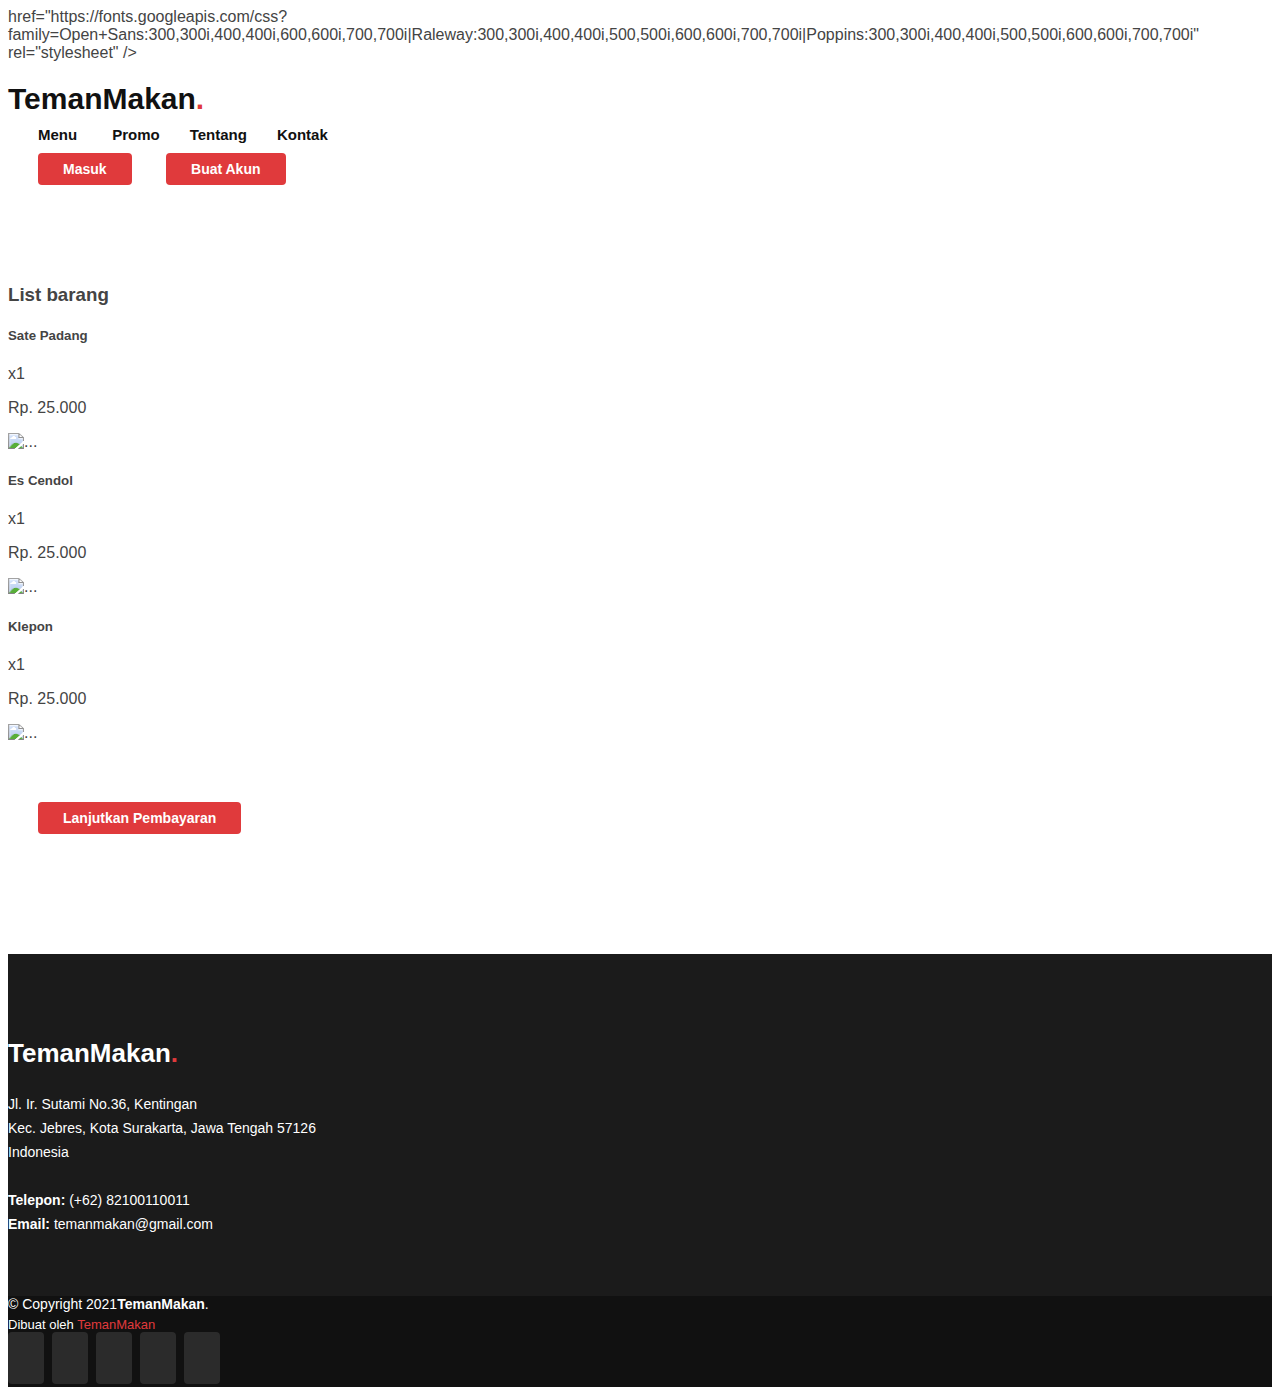
==== commit be4b99bd: "checkout" ====
--- a/checkout.html
+++ b/checkout.html
@@ -9,11 +9,6 @@
     <meta content="" name="keywords" />
 
     <!-- Favicons -->
-    <link href="assets/img/favicon.png" rel="icon" />
-    <link href="assets/img/apple-touch-icon.png" rel="apple-touch-icon" />
-
-    <!-- Google Fonts -->
-    <link
       href="https://fonts.googleapis.com/css?family=Open+Sans:300,300i,400,400i,600,600i,700,700i|Raleway:300,300i,400,400i,500,500i,600,600i,700,700i|Poppins:300,300i,400,400i,500,500i,600,600i,700,700i"
       rel="stylesheet"
     />
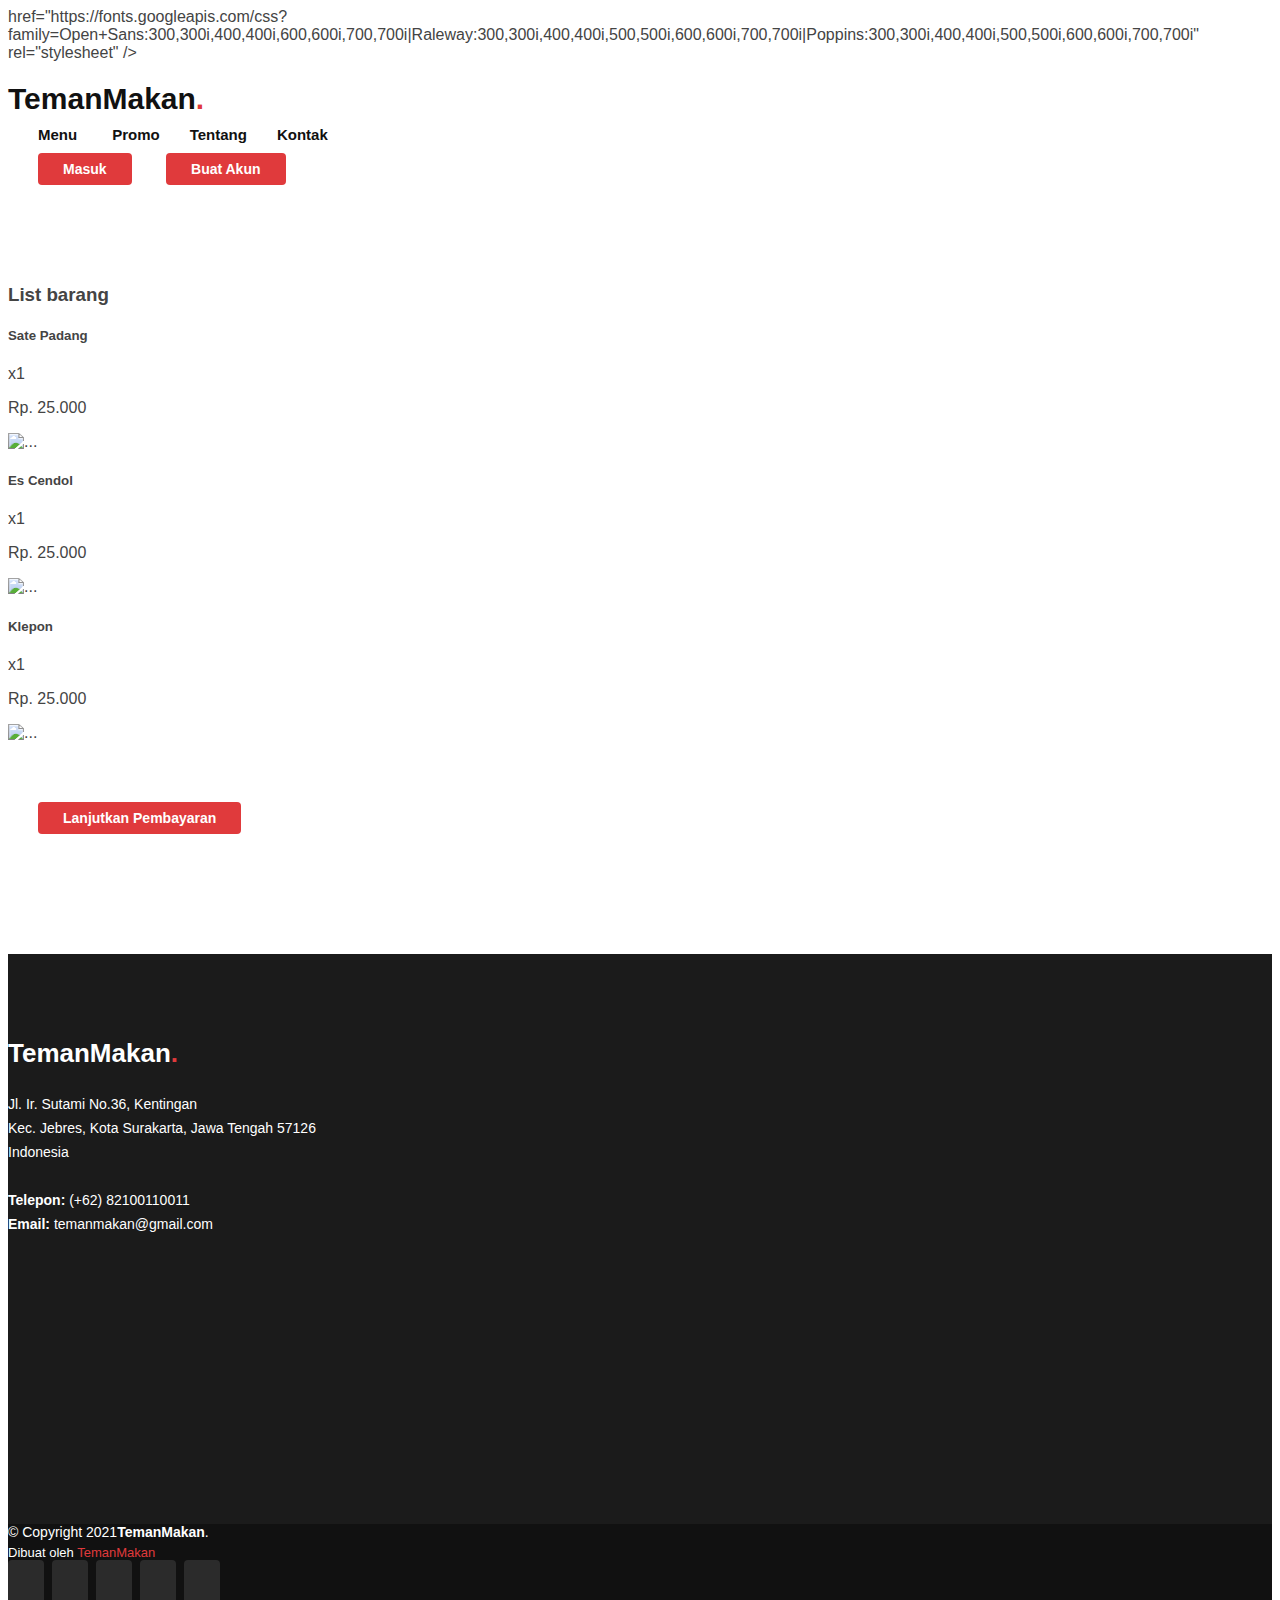
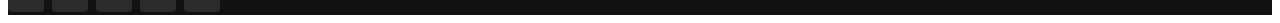
==== commit 516af443: "memperbaiki menu card" ====
--- a/checkout.html
+++ b/checkout.html
@@ -1,192 +1,178 @@
 <!DOCTYPE html>
 <html lang="en">
-  <head>
-    <meta charset="utf-8" />
-    <meta content="width=device-width, initial-scale=1.0" name="viewport" />
 
-    <title>Teman Makan | Checkout</title>
-    <meta content="" name="description" />
-    <meta content="" name="keywords" />
+<head>
+  <meta charset="utf-8" />
+  <meta content="width=device-width, initial-scale=1.0" name="viewport" />
 
-    <!-- Favicons -->
-      href="https://fonts.googleapis.com/css?family=Open+Sans:300,300i,400,400i,600,600i,700,700i|Raleway:300,300i,400,400i,500,500i,600,600i,700,700i|Poppins:300,300i,400,400i,500,500i,600,600i,700,700i"
-      rel="stylesheet"
-    />
+  <title>Teman Makan | Checkout</title>
+  <meta content="" name="description" />
+  <meta content="" name="keywords" />
 
-    <!-- Vendor CSS Files -->
-    <link href="assets/vendor/aos/aos.css" rel="stylesheet" />
-    <link
-      href="assets/vendor/bootstrap/css/bootstrap.min.css"
-      rel="stylesheet"
-    />
-    <link
-      href="assets/vendor/bootstrap-icons/bootstrap-icons.css"
-      rel="stylesheet"
-    />
-    <link href="assets/vendor/boxicons/css/boxicons.min.css" rel="stylesheet" />
-    <link
-      href="assets/vendor/glightbox/css/glightbox.min.css"
-      rel="stylesheet"
-    />
-    <link href="assets/vendor/remixicon/remixicon.css" rel="stylesheet" />
-    <link href="assets/vendor/swiper/swiper-bundle.min.css" rel="stylesheet" />
+  <!-- Favicons -->
+  <link rel="icon" href="img/logo2putih.png">
+  href="https://fonts.googleapis.com/css?family=Open+Sans:300,300i,400,400i,600,600i,700,700i|Raleway:300,300i,400,400i,500,500i,600,600i,700,700i|Poppins:300,300i,400,400i,500,500i,600,600i,700,700i"
+  rel="stylesheet" />
 
-    <!-- Template Main CSS File -->
-    <link href="assets/css/style.css" rel="stylesheet" />
+  <!-- Vendor CSS Files -->
+  <link href="assets/vendor/aos/aos.css" rel="stylesheet" />
+  <link href="assets/vendor/bootstrap/css/bootstrap.min.css" rel="stylesheet" />
+  <link href="assets/vendor/bootstrap-icons/bootstrap-icons.css" rel="stylesheet" />
+  <link href="assets/vendor/boxicons/css/boxicons.min.css" rel="stylesheet" />
+  <link href="assets/vendor/glightbox/css/glightbox.min.css" rel="stylesheet" />
+  <link href="assets/vendor/remixicon/remixicon.css" rel="stylesheet" />
+  <link href="assets/vendor/swiper/swiper-bundle.min.css" rel="stylesheet" />
 
-    <!-- =======================================================
+  <!-- Template Main CSS File -->
+  <link href="assets/css/style.css" rel="stylesheet" />
+
+  <!-- =======================================================
   * Template Name: Presento - v3.6.0
   * Template URL: https://bootstrapmade.com/presento-bootstrap-corporate-template/
   * Author: BootstrapMade.com
   * License: https://bootstrapmade.com/license/
   ======================================================== -->
-  </head>
+</head>
 
-  <body>
-    <!-- ======= Header ======= -->
-    <header id="header" class="fixed-top d-flex align-items-center">
-      <div class="container d-flex align-items-center">
-        <h1 class="logo me-auto">
-          <a href="index.html">TemanMakan<span>.</span></a>
-        </h1>
-        <!-- Uncomment below if you prefer to use an image logo -->
-        <!-- <a href="index.html" class="logo me-auto"><img src="assets/img/logo.png" alt=""></a>-->
+<body>
+  <!-- ======= Header ======= -->
+  <header id="header" class="fixed-top d-flex align-items-center">
+    <div class="container d-flex align-items-center">
+      <h1 class="logo me-auto">
+        <a href="index.html">TemanMakan<span>.</span></a>
+      </h1>
+      <!-- Uncomment below if you prefer to use an image logo -->
+      <!-- <a href="index.html" class="logo me-auto"><img src="assets/img/logo.png" alt=""></a>-->
 
-        <nav id="navbar" class="navbar order-last order-lg-0">
-          <ul>
-            <li class="dropdown">
-              <a href="#"
-                ><span>Menu</span> <i class="bi bi-chevron-down"></i
-              ></a>
-              <ul>
-                <li><a href="menu.html">Makanan</a></li>
-                <li><a href="menu.html">Minuman</a></li>
-                <li><a href="menu.html">Kudapan</a></li>
-              </ul>
-            </li>
-            <li><a class="nav-link scrollto" href="#promo">Promo</a></li>
-            <li><a class="nav-link scrollto" href="#tentang">Tentang</a></li>
-            <li><a class="nav-link scrollto" href="#kontak">Kontak</a></li>
-          </ul>
-          <i class="bi bi-list mobile-nav-toggle"></i>
-        </nav>
-        <!-- .navbar -->
+      <nav id="navbar" class="navbar order-last order-lg-0">
+        <ul>
+          <li class="dropdown">
+            <a href="menu.html"><span>Menu</span> <i class="bi bi-chevron-down"></i></a>
+            <ul>
+              <li><a href="menu.html#section-makanan">Makanan</a></li>
+              <li><a href="menu.html#section-minuman">Minuman</a></li>
+              <li><a href="menu.html#section-kudapan">Kudapan</a></li>
+            </ul>
+          </li>
+          <li><a class="nav-link scrollto" href="#promo">Promo</a></li>
+          <li><a class="nav-link scrollto" href="#tentang">Tentang</a></li>
+          <li><a class="nav-link scrollto" href="index.html#contact">Kontak</a></li>
+        </ul>
+        <i class="bi bi-list mobile-nav-toggle"></i>
+      </nav>
+      <!-- .navbar -->
 
-        <a href="#" class="get-started-btn scrollto">Masuk</a>
-        <a href="#" class="get-started-btn scrollto buat-akun">Buat Akun</a>
+      <a href="#" class="get-started-btn scrollto">Masuk</a>
+      <a href="#" class="get-started-btn scrollto buat-akun">Buat Akun</a>
+    </div>
+  </header>
+  <!-- End Header -->
+
+  <!-- ======= Hero Section ======= -->
+
+  <section id="section-checkout">
+    <div class="container">
+      <div class="row mt-5">
+        <h3>List barang</h3>
       </div>
-    </header>
-    <!-- End Header -->
 
-    <!-- ======= Hero Section ======= -->
+      <div class="row mt-5 justify-content-center">
+        <div class="col-sm-6 my-auto">
+          <h5>Sate Padang</h5>
+          <p>x1</p>
+          <p>Rp. 25.000</p>
+        </div>
+        <div class="col-sm-3 text-center">
+          <img src="img/sate-padang.jfif" class="card-img-top" alt="..." />
+        </div>
+      </div>
 
-    <section id="section-checkout">
+      <div class="row mt-5 justify-content-center">
+        <div class="col-sm-6 my-auto">
+          <h5>Es Cendol</h5>
+          <p>x1</p>
+          <p>Rp. 25.000</p>
+        </div>
+        <div class="col-sm-3 text-center">
+          <img src="img/cendol.jpg" class="card-img-top" alt="..." />
+        </div>
+      </div>
+
+      <div class="row mt-5 justify-content-center">
+        <div class="col-sm-6 my-auto">
+          <h5>Klepon</h5>
+          <p>x1</p>
+          <p>Rp. 25.000</p>
+        </div>
+        <div class="col-sm-3 text-center">
+          <img src="img/klepon.jpg" class="card-img-top" alt="..." />
+        </div>
+      </div>
+
+      <section class="cartButton text-center">
+        <a href="checkout.html" class="get-started-btn scrollto" id="checkout">Lanjutkan Pembayaran</a>
+      </section>
+    </div>
+  </section>
+
+  <!-- ======= Footer ======= -->
+  <footer id="footer">
+    <div class="footer-top">
       <div class="container">
-        <div class="row mt-5">
-          <h3>List barang</h3>
-        </div>
-
-        <div class="row mt-5 justify-content-center">
-          <div class="col-sm-6 my-auto">
-            <h5>Sate Padang</h5>
-            <p>x1</p>
-            <p>Rp. 25.000</p>
+        <div class="row  d-flex justify-content-between">
+          <div class="col-lg-6 col-md-6 footer-contact">
+            <h3>TemanMakan<span>.</span></h3>
+            <p>
+              Jl. Ir. Sutami No.36, Kentingan <br />
+              Kec. Jebres, Kota Surakarta, Jawa Tengah 57126<br />
+              Indonesia <br /><br />
+              <strong>Telepon:</strong> (+62) 82100110011<br />
+              <strong>Email:</strong> temanmakan@gmail.com<br />
+            </p>
           </div>
-          <div class="col-sm-3 text-center">
-            <img src="img/sate-padang.jfif" class="card-img-top" alt="..." />
-          </div>
-        </div>
-
-        <div class="row mt-5 justify-content-center">
-          <div class="col-sm-6 my-auto">
-            <h5>Es Cendol</h5>
-            <p>x1</p>
-            <p>Rp. 25.000</p>
-          </div>
-          <div class="col-sm-3 text-center">
-            <img src="img/cendol.jpg" class="card-img-top" alt="..." />
-          </div>
-        </div>
-
-        <div class="row mt-5 justify-content-center">
-          <div class="col-sm-6 my-auto">
-            <h5>Klepon</h5>
-            <p>x1</p>
-            <p>Rp. 25.000</p>
-          </div>
-          <div class="col-sm-3 text-center">
-            <img src="img/klepon.jpg" class="card-img-top" alt="..." />
-          </div>
-        </div>
-
-        <section class="cartButton text-center">
-          <a href="checkout.html" class="get-started-btn scrollto" id="checkout"
-            >Lanjutkan Pembayaran</a
-          >
-        </section>
-      </div>
-    </section>
-
-    <!-- ======= Footer ======= -->
-    <footer id="footer">
-      <div class="footer-top">
-        <div class="container">
-          <div class="row">
-            <div class="col-lg-3 col-md-6 footer-contact">
-              <h3>TemanMakan<span>.</span></h3>
-              <p>
-                Jl. Ir. Sutami No.36, Kentingan <br />
-                Kec. Jebres, Kota Surakarta, Jawa Tengah 57126<br />
-                Indonesia <br /><br />
-                <strong>Telepon:</strong> (+62) 82100110011<br />
-                <strong>Email:</strong> temanmakan@gmail.com<br />
-              </p>
-            </div>
+          <div class="col-lg-6 col-md-6">
+            <iframe
+              src="https://www.google.com/maps/embed?pb=!1m14!1m8!1m3!1d1977.5706164200885!2d110.8552928!3d-7.5595759!3m2!1i1024!2i768!4f13.1!3m3!1m2!1s0x2e7a14234667a3fd%3A0xbda63b32997616ad!2sSebelas%20Maret%20University!5e0!3m2!1sen!2sid!4v1636341887377!5m2!1sen!2sid"
+              width="600" height="225" style="border:0;" allowfullscreen="" loading="lazy"></iframe>
           </div>
         </div>
       </div>
+    </div>
 
-      <div class="container d-md-flex py-4">
-        <div class="me-md-auto text-center text-md-start">
-          <div class="copyright">
-            &copy; Copyright 2021<strong><span>TemanMakan</span></strong
-            >.
-          </div>
-          <div class="credits">
-            <!-- All the links in the footer should remain intact. -->
-            <!-- You can delete the links only if you purchased the pro version. -->
-            <!-- Licensing information: https://bootstrapmade.com/license/ -->
-            <!-- Purchase the pro version with working PHP/AJAX contact form: https://bootstrapmade.com/presento-bootstrap-corporate-template/ -->
-            Dibuat oleh <a href="#">TemanMakan</a>
-          </div>
+    <div class="container d-md-flex py-4">
+      <div class="me-md-auto text-center text-md-start">
+        <div class="copyright">
+          &copy; Copyright 2021<strong><span>TemanMakan</span></strong>.
         </div>
-        <div class="social-links text-center text-md-end pt-3 pt-md-0">
-          <a href="#" class="twitter"><i class="bx bxl-twitter"></i></a>
-          <a href="#" class="facebook"><i class="bx bxl-facebook"></i></a>
-          <a href="#" class="instagram"><i class="bx bxl-instagram"></i></a>
-          <a href="#" class="google-plus"><i class="bx bxl-skype"></i></a>
-          <a href="#" class="linkedin"><i class="bx bxl-linkedin"></i></a>
+        <div class="credits">
+          Dibuat oleh <a href="#">TemanMakan</a>
         </div>
       </div>
-    </footer>
-    <!-- End Footer -->
+      <div class="social-links text-center text-md-end pt-3 pt-md-0">
+        <a href="#" class="twitter"><i class="bx bxl-twitter"></i></a>
+        <a href="#" class="facebook"><i class="bx bxl-facebook"></i></a>
+        <a href="#" class="instagram"><i class="bx bxl-instagram"></i></a>
+        <a href="#" class="google-plus"><i class="bx bxl-skype"></i></a>
+        <a href="#" class="linkedin"><i class="bx bxl-linkedin"></i></a>
+      </div>
+    </div>
+  </footer>
+  <!-- End Footer -->
 
-    <a
-      href="#"
-      class="back-to-top d-flex align-items-center justify-content-center"
-      ><i class="bi bi-arrow-up-short"></i
-    ></a>
+  <a href="#" class="back-to-top d-flex align-items-center justify-content-center"><i
+      class="bi bi-arrow-up-short"></i></a>
 
-    <!-- Vendor JS Files -->
-    <script src="assets/vendor/aos/aos.js"></script>
-    <script src="assets/vendor/bootstrap/js/bootstrap.bundle.min.js"></script>
-    <script src="assets/vendor/glightbox/js/glightbox.min.js"></script>
-    <script src="assets/vendor/isotope-layout/isotope.pkgd.min.js"></script>
-    <script src="assets/vendor/php-email-form/validate.js"></script>
-    <script src="assets/vendor/purecounter/purecounter.js"></script>
-    <script src="assets/vendor/swiper/swiper-bundle.min.js"></script>
+  <!-- Vendor JS Files -->
+  <script src="assets/vendor/aos/aos.js"></script>
+  <script src="assets/vendor/bootstrap/js/bootstrap.bundle.min.js"></script>
+  <script src="assets/vendor/glightbox/js/glightbox.min.js"></script>
+  <script src="assets/vendor/isotope-layout/isotope.pkgd.min.js"></script>
+  <script src="assets/vendor/php-email-form/validate.js"></script>
+  <script src="assets/vendor/purecounter/purecounter.js"></script>
+  <script src="assets/vendor/swiper/swiper-bundle.min.js"></script>
 
-    <!-- Template Main JS File -->
-    <script src="assets/js/main.js"></script>
-  </body>
-</html>
+  <!-- Template Main JS File -->
+  <script src="assets/js/main.js"></script>
+</body>
+
+</html>